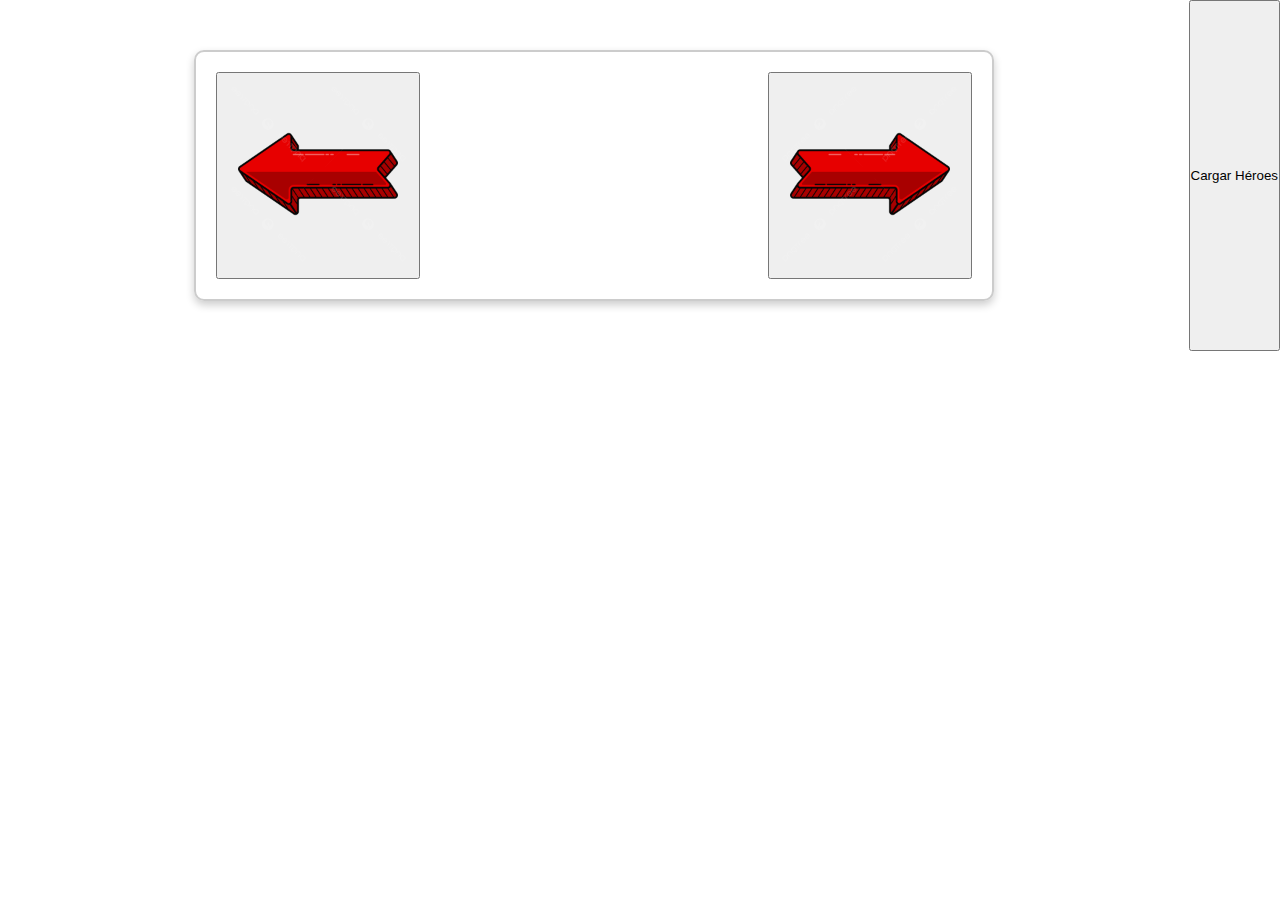
==== index.html @ 93e9cce7 "feat: :fire: se creo una web que trata de consumir un json que se creo desde cero" ====
<!DOCTYPE html>
<html lang="en">
<head>
    <meta charset="UTF-8">
    <meta name="viewport" content="width=device-width, initial-scale=1.0">
    <title>Document</title>
    <link rel="stylesheet" href="/css/style.css">
    <script type="module" src="/js/main.js" defer></script>
</head>
<body>
    <div id="hero-container">
        <button id="anterior"><img class="anterior" src="/img/flecha.png" alt=""></button>
        <div id="heroesContainer"></div>
        <button id="siguiente"><img src="/img/flecha.png" alt=""></button>
    </div>
    
      <button id="Button">Cargar Héroes</button>
</body>
</html>
---- css/style.css ----
*{
  margin: 0;
  padding: 0;
  box-sizing: border-box;
}
body{
  display: flex;
}
#hero-container {
  display: flex;
  justify-content: center;
  align-items: center;
  position: relative;
  width: 80%;
  max-width: 800px;
  margin: 50px auto;
  border: 2px solid #ccc;
  padding: 20px;
  border-radius: 10px;
  background-color: rgba(255, 255, 255, 0.9);
  box-shadow: 0 4px 8px rgba(0, 0, 0, 0.2);
}


#heroesContainer {
  display: flex;
  flex-direction: column;
  align-items: center;
  justify-content: center;
  width: 100%;
  text-align: center;
}

#prevHero, #nextHero {
  position: absolute;
  top: 50%;
  transform: translateY(-50%);
  background-color: rgba(255, 255, 255, 0.9);
  border: none;
  padding: 10px;
  font-size: 24px;
  cursor: pointer;
  border-radius: 50%;
  box-shadow: 0 4px 6px rgba(0, 0, 0, 0.3);
}

#prevHero {
  left: -40px;
}

#nextHero {
  right: -40px;
}


.hero {
  background-color: rgba(255, 255, 255, 0.9);
  border-radius: 10px;
  padding: 20px;
  margin: 10px;
  box-shadow: 0 4px 8px rgba(0, 0, 0, 0.2);
  width: 300px;
  text-align: center;
}

.hero-info {
  margin-top: 15px;
}

img {
  width: 200px;
  height: auto;
  border-radius: 10px;
}
.anterior{
  transform: scaleX(-1);
}
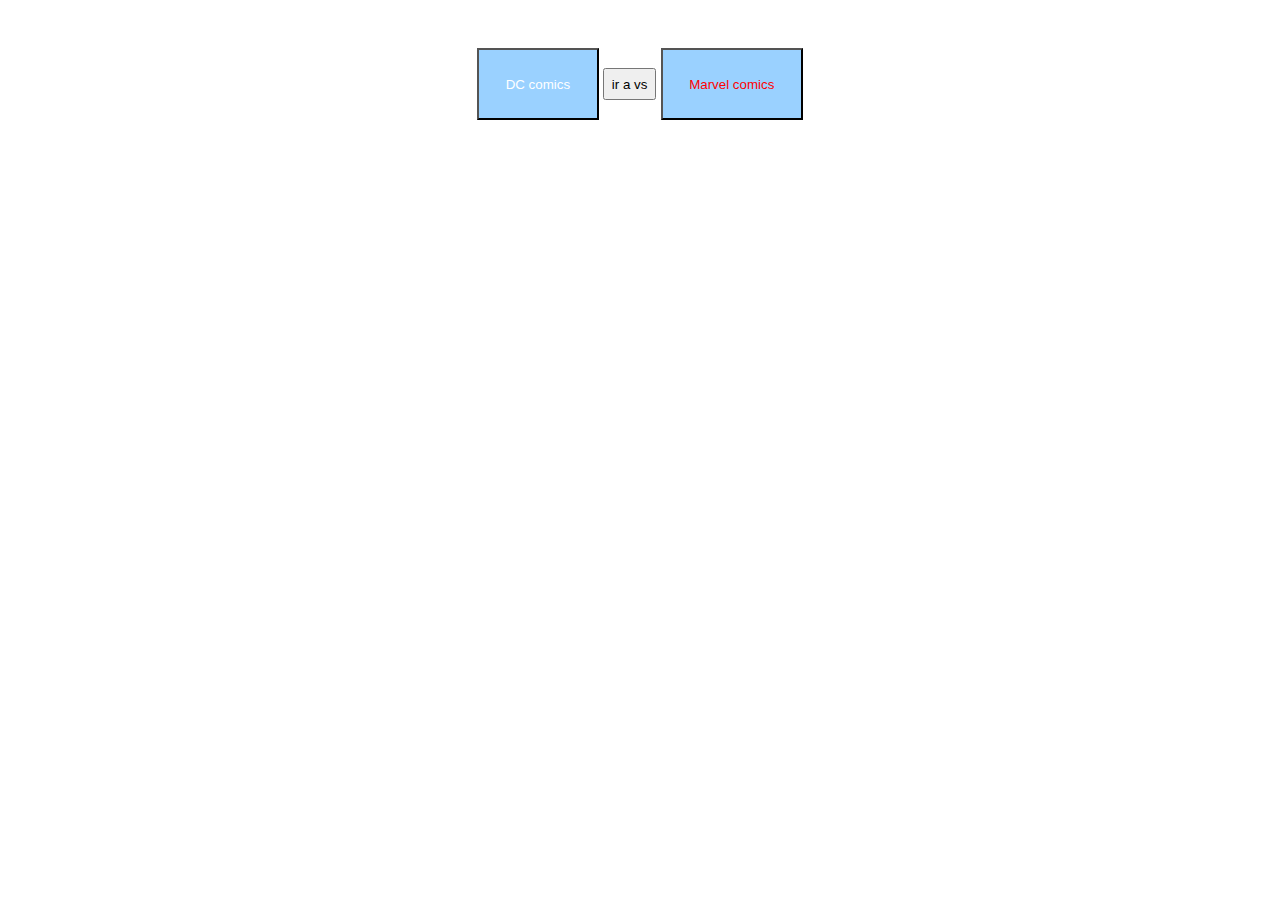
==== commit 90ccd43c: "mejoras" ====
--- a/index.html
+++ b/index.html
@@ -1,19 +1,18 @@
 <!DOCTYPE html>
-<html lang="en">
+<html lang="es">
 <head>
     <meta charset="UTF-8">
     <meta name="viewport" content="width=device-width, initial-scale=1.0">
-    <title>Document</title>
+    <title>Superhéroes</title>
     <link rel="stylesheet" href="/css/style.css">
-    <script type="module" src="/js/main.js" defer></script>
+    <script type="module" src="/js/slec.js" defer></script>
 </head>
 <body>
-    <div id="hero-container">
-        <button id="anterior"><img class="anterior" src="/img/flecha.png" alt=""></button>
-        <div id="heroesContainer"></div>
-        <button id="siguiente"><img src="/img/flecha.png" alt=""></button>
+    <div class="selector">
+        <button id="dc-comics">DC comics</button>
+        <a class="vs" href="/selector.html"><button>ir a vs</button></a>
+        <button id="marvel-comics">Marvel comics</button>
     </div>
-    
-      <button id="Button">Cargar Héroes</button>
+    <div id="hero-container"></div>
 </body>
 </html>
--- a/css/style.css
+++ b/css/style.css
@@ -4,74 +4,81 @@
   box-sizing: border-box;
 }
 body{
+  justify-content: center;
   display: flex;
+  /* overflow: hidden; */
+  padding: 1em;
+  background-image: url(https://img.freepik.com/vector-gratis/fondo-plano-estilo-comic_23-2148807446.jpg?t=st=1728078033~exp=1728078633~hmac=b44cdfc6aa475a51f742aa018ba22b010800fda519d0abfb5a0b42fbcf3fe80f://img.freepik.com/vector-gratis/fondo-pantalla-comics-brillantes-diseno-plano_23-2148799406.jpg?t=st=1728078033~exp=1728078633~hmac=933c5bd84ba403731c155c51fcf38634059023a94ae591e2225934eac1e1a07a);
+  background-repeat: no-repeat;
+  background-size: cover;
+  background-attachment: fixed;
 }
-#hero-container {
-  display: flex;
+h2{
+
+    display: flex;
+    justify-items: center;
+    box-shadow: red;
+    color: white;
+    align-items: center;
+    text-align: center;
+    justify-content: center;
+    font-size: 150px;
+    padding: 10px;
+    font: bold 80px/1 arial;
+  text-transform: uppercase;
+  color: #c69c1e;
+  text-shadow: 0  2px  0   #ffffff,
+               0  4px  0   #ffffff,
+               0  6px  0   #ffffff, 
+               0  8px  0   #ffffff, 
+               0 10px  0   #ffffff,
+               0 12px  0   #ffffff,
+              3px 8px 15px rgba(0,0,0,0.1),
+              3px 8px  5px rgba(0,0,0,0.3);
+}
+h3{
+  justify-items: center;
+  box-shadow: red;
+  color: white;
+  align-items: center;
+  text-align: center;
   justify-content: center;
-  align-items: center;
-  position: relative;
-  width: 80%;
-  max-width: 800px;
-  margin: 50px auto;
-  border: 2px solid #ccc;
-  padding: 20px;
-  border-radius: 10px;
-  background-color: rgba(255, 255, 255, 0.9);
-  box-shadow: 0 4px 8px rgba(0, 0, 0, 0.2);
+  font-size: 100px;
+  padding: 10px;
+  font: bold 80px/1 arial;
+  text-transform: uppercase;
+  color: #c69c1e;
+  text-shadow: 0  2px  0   #ff0000,
+               0  4px  0   #ff0000,
+               0  6px  0   #ff0000, 
+               0  8px  0   #ffffff, 
+               0 10px  0   #ff0000,
+               0 12px  0   #ff0000,
+              3px 8px 15px rgba(0,0,0,0.1),
+              3px 8px  5px rgba(0,0,0,0.3);
+}
+.selector{
+  padding: 2em;
+  justify-content: center;
+  font-family: 'Segoe UI', Tahoma, Geneva, Verdana, sans-serif;
+}
+#dc-comics{
+  color: white;
+  padding: 2em;
+
+  background-color: rgba(0, 140, 255, 0.397);
 }
 
+#marvel-comics{
 
-#heroesContainer {
-  display: flex;
-  flex-direction: column;
-  align-items: center;
-  justify-content: center;
-  width: 100%;
-  text-align: center;
+  color: red;
+  padding: 2em;
+  background-color: rgba(0, 140, 255, 0.397);
 }
-
-#prevHero, #nextHero {
-  position: absolute;
-  top: 50%;
-  transform: translateY(-50%);
-  background-color: rgba(255, 255, 255, 0.9);
-  border: none;
-  padding: 10px;
-  font-size: 24px;
-  cursor: pointer;
-  border-radius: 50%;
-  box-shadow: 0 4px 6px rgba(0, 0, 0, 0.3);
+button{
+  padding: 0.5em;
 }
-
-#prevHero {
-  left: -40px;
-}
-
-#nextHero {
-  right: -40px;
-}
-
-
-.hero {
-  background-color: rgba(255, 255, 255, 0.9);
-  border-radius: 10px;
-  padding: 20px;
-  margin: 10px;
-  box-shadow: 0 4px 8px rgba(0, 0, 0, 0.2);
-  width: 300px;
-  text-align: center;
-}
-
-.hero-info {
-  margin-top: 15px;
-}
-
-img {
-  width: 200px;
-  height: auto;
-  border-radius: 10px;
-}
-.anterior{
-  transform: scaleX(-1);
+@media screen {
+  
+  
 }